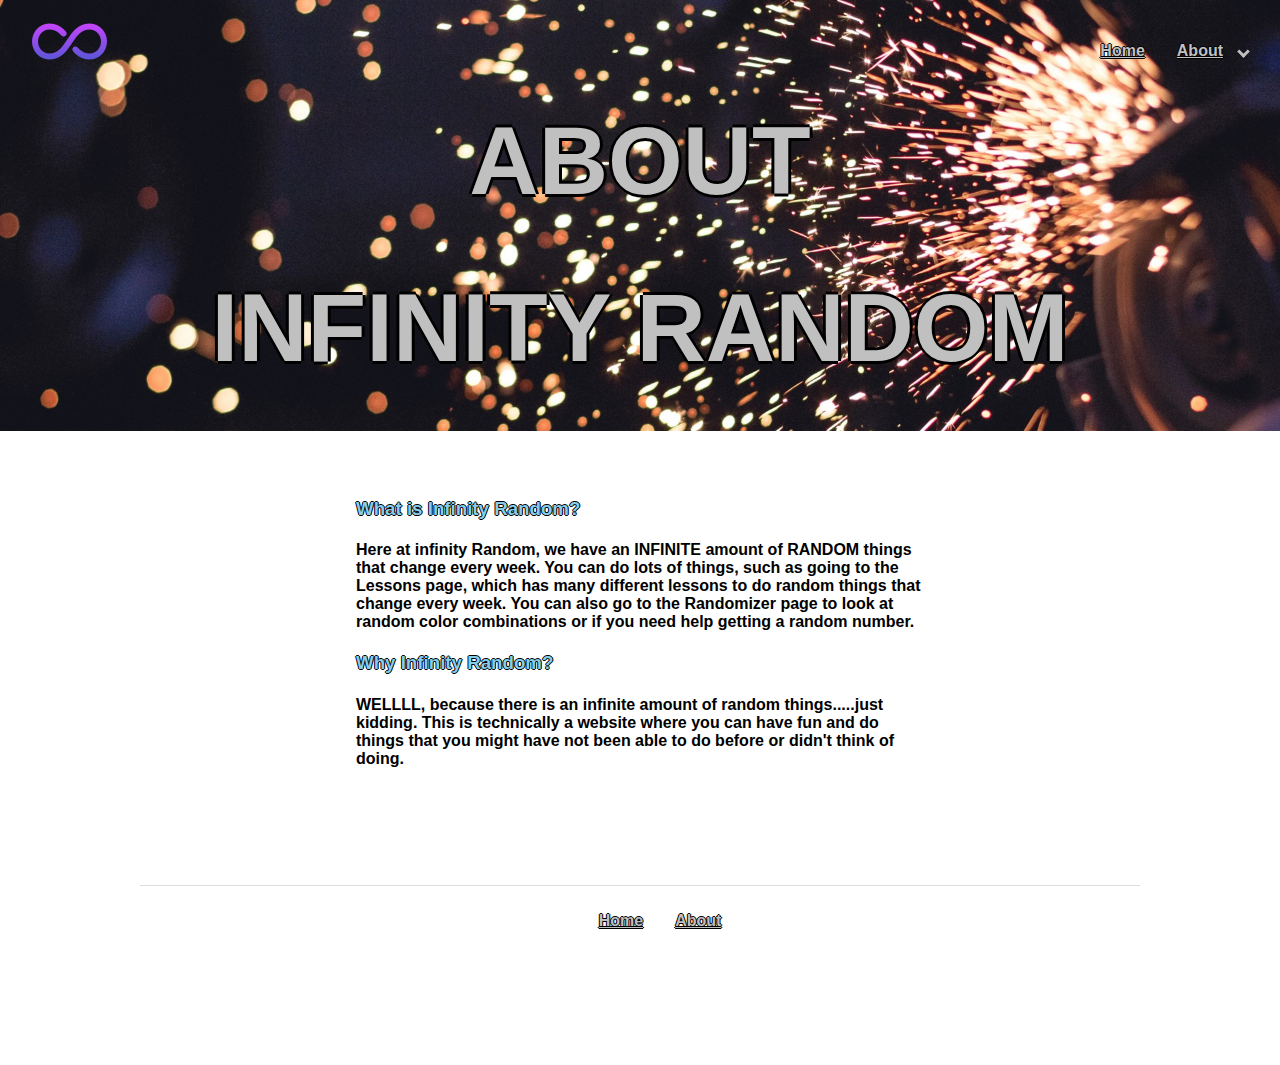
==== about.html @ b8838ff2 "created navicon" ====
<!doctype html>
<html lang="en">
<head>
    <meta charset="utf-8" />
    <title>InfinityRandom | About</title>
    <meta name="description" content="This is InfinityRandom." />
    <meta name="viewport" content="width=device-width, initial-scale=1" />
    <link href="css/style.css" rel="stylesheet" type="text/css" />
</head>

<body class="page-sub page-about">
    <header class="toggle-nav">
        <div class="site-id">
            <h1><a href="index.html"><img src="images/infinity-purple.png" alt="Infinityrandom icon"></a></h1>
        </div>
        <nav class="site-nav">
                <div class="menu-button navicon">Menu</div>
            <ul>
                <li><a href="index.html">Home</a></li>
                <li><a href="about.html">About</a></li>
                <p><i class="arrow down"></i></p>
            </ul>
        </nav>
    </header>
    <main>
        <section class="hero">
            <h2>About</h2>
            <h2>Infinity Random</h2>
        </section>
        <section class="about-archives">
            <article class="about-entry" id="whatisinfinityrandom">
            <h3>What is Infinity Random?</h3>
            <h4>Here at infinity Random, we have an INFINITE amount of RANDOM things that change every week. You can do lots of things, such as going to the Lessons page, which has many different lessons to do random things that change every week. You can also go to the Randomizer page to look at random color combinations or if you need help getting a random number.</h4>
        </article>
       
        <article>
            <h3>Why Infinity Random?</h3>
            <h4>WELLLL, because there is an infinite amount of random things.....just kidding. This is technically a website where you can have fun and do things that you might have not been able to do before or didn't think of doing. </h4>
        </article>
    </section>
</main>
<footer>
        <nav class="site-nav">
            <ul>
                <li><a href="index.html">Home</a></li>
                <li><a href="about.html">About</a></li>
            </ul>
        </nav>
</footer>

     <!-- MAIN JS -->
     <script src="js/script.js"></script>
     
</body>

</html>
---- css/style.css ----
/* GLOBAL */

* { box-sizing: border-box; }

body {
    font-family: sans-serif;
    font-weight: bold;
    margin: 0;
}




/* HEADER */
header {
    position: absolute;
    width: 100%;
    color: white;
    padding: 1em 2em;
}

header a {
    color: white;
}

header {
    display: grid;
    grid-template-columns: 1fr 1fr;
    align-items: center;
}


/* SITE ID */
.site-id h1 {
    margin: 0;
}


/* SITE NAV */
nav ul {
    display: flex;
    justify-content: flex-end;
    margin: 0;
    padding-top: .6em;
}

nav li {
    margin: 0;
    list-style: none;
}

nav a {
    display: block;
    padding: 1em
}


/* FOOTER */
footer {
    border-top: 1px solid #ddd;
    max-width: 1000px;
    min-height: 20vh;
    margin: 0 auto;
}

footer nav ul {
    justify-content: center;
}


/* MAIN */
main {
    padding: 0 0 3em 0;
    min-height: 80vh;
}

/* SECTIONS */

section {
    padding: 3em 1em;
}

/* HERO */
.hero {
    display: grid;
    align-content: center;
    text-align: center;
    min-height: 50vh;
    color: white;
}

.hero h2 {
    font-size: 6em;
    text-transform: uppercase;
    margin: 0 auto;
}

.hero p{
    max-width: 600px;
    margin: 1em auto;
}

/* LINKS */
.page-home header a {
    color: silver;
}

footer a {
    color: black;
}

a {
    text-decoration: underline;
}

/* SUB PAGES */
.page-sub .hero {
    background: #888;
    min-height: 30vh;
}

/* HOME PAGE */
.page-home .hero {
    background-image: url('../images/stars.jpg');
    background-position: center;
    background-size: cover;
    background-color: rgb(31, 59, 143);
}

.page-home .hero h2 {
    padding-top: .6em;
}

.page-home .home-archives a {
    color: royalblue;
}

.page-home .home-archives {
    max-width: 600px;
    margin: 0 auto;
}

.page-home .home-archives h3 {
    padding-top: 10px;
}

.page-home .pencils {
    max-width: 665px;
    margin: 0 auto;
}

.page-home .home-archives h3 {
    color: skyblue;
    text-shadow: -1px 0 black, 0 1px black, 1px 0 black, 0 -1px black;
}

.page-home .hero h2 {
    color: silver;
    text-shadow: -3px 0 black, 0 3px black, 3px 0 black, 0 -3px black;
}

.page-home .hero h3 {
    color: silver;
    text-shadow: -1px 0 black, 0 1px black, 1px 0 black, 0 -1px black;
}

.page-home a {
        color: silver;
        text-shadow: -1px 0 black, 0 1px black, 1px 0 black, 0 -1px black;
}

/* ABOUT PAGE */
.page-about .hero h2 {
    padding-top: .6em;
}

.page-about .hero {
    background-image: url('../images/sparks.jpg');
    background-position: center;
    background-size: cover;
    background-color: black
}

.page-about .hero h2 {
    color: silver;
    text-shadow: -3px 0 black, 0 3px black, 3px 0 black, 0 -3px black;
}

.page-about .about-archives h3 {
    color: skyblue;
    text-shadow: -1px 0 black, 0 1px black, 1px 0 black, 0 -1px black;
}

.page-about .about-archives {
    max-width: 600px;
    margin: 0 auto;
}

.page-about a {
    color: silver;
    text-shadow: -1px 0 black, 0 1px black, 1px 0 black, 0 -1px black;
}

i {
    border: solid silver;
    border-width: 0 3px 3px 0;
    display: inline-block;
    padding: 3px;
}

.down {
    transform: rotate(45deg);
    -webkit-transform: rotate(45deg);
}
/* SECTIONS */
section {
    padding: 3em 1em;
}


/* MENU BUTTON */

.menu-button {
    position: absolute;
    z-index: 10;
    top: 1.5em;
    right: 4%;
    display: flex;
    color: rgba(red, green, blue, alpha)
}

.menu-button:hover {
    cursor: pointer;
}

@media (min-width: 768px) {
    .menu-button {
        top: -9999px;
        left: -9999px;
    }
}

/* NAVICON */

.navicon {
    color: rgba(207, 124, 255,0);
    cursor: default;
    top: 1.2em;
    position: absolute;
}

.navicon:after {
    cursor: pointer;
    content: "\2630";
    font-size: 1.5em;
    color: rgb(191, 134, 255);
    display: block;
    margin-left: .5em;
    transition: .2s all ease-out;
}

.page-about .navicon:after { color: silver; }
.page-home .navicon:after { color: silver; }


.expanded .navicon:after {
    content: "\2715";
    transform: rotate(90deg);
}

/* TOGGLE NAV */

@media (max-width: 767px) {

    .toggle-nav {
        text-align: left;
    }

    .toggle-nav .site-nav ul {
        display: none;
        max-height: 0;
        overflow: hidden;
        transition: .4s all ease-out;
    }

    .toggle-nav .site-nav.expanded ul {
        display: block;
        min-height: 1000px;
        min-width: 1000px;
        transition: .8s all ease-out;
        padding: 3em 3em 6em 30em;
        background: black;
        position: absolute;
        top: 0;
        right: 0;
        z-index: 5;
    }
    
    .toggle-nav .site-nav ul li {
        display: block;
        text-align: center;
    }
    
    .toggle-nav .site-nav ul li a {
        transition: .2s all ease-out;
    }

    .page-home .toggle-nav .site-nav ul li a:hover {
        background: navy;
        color: seashell;
    }

}
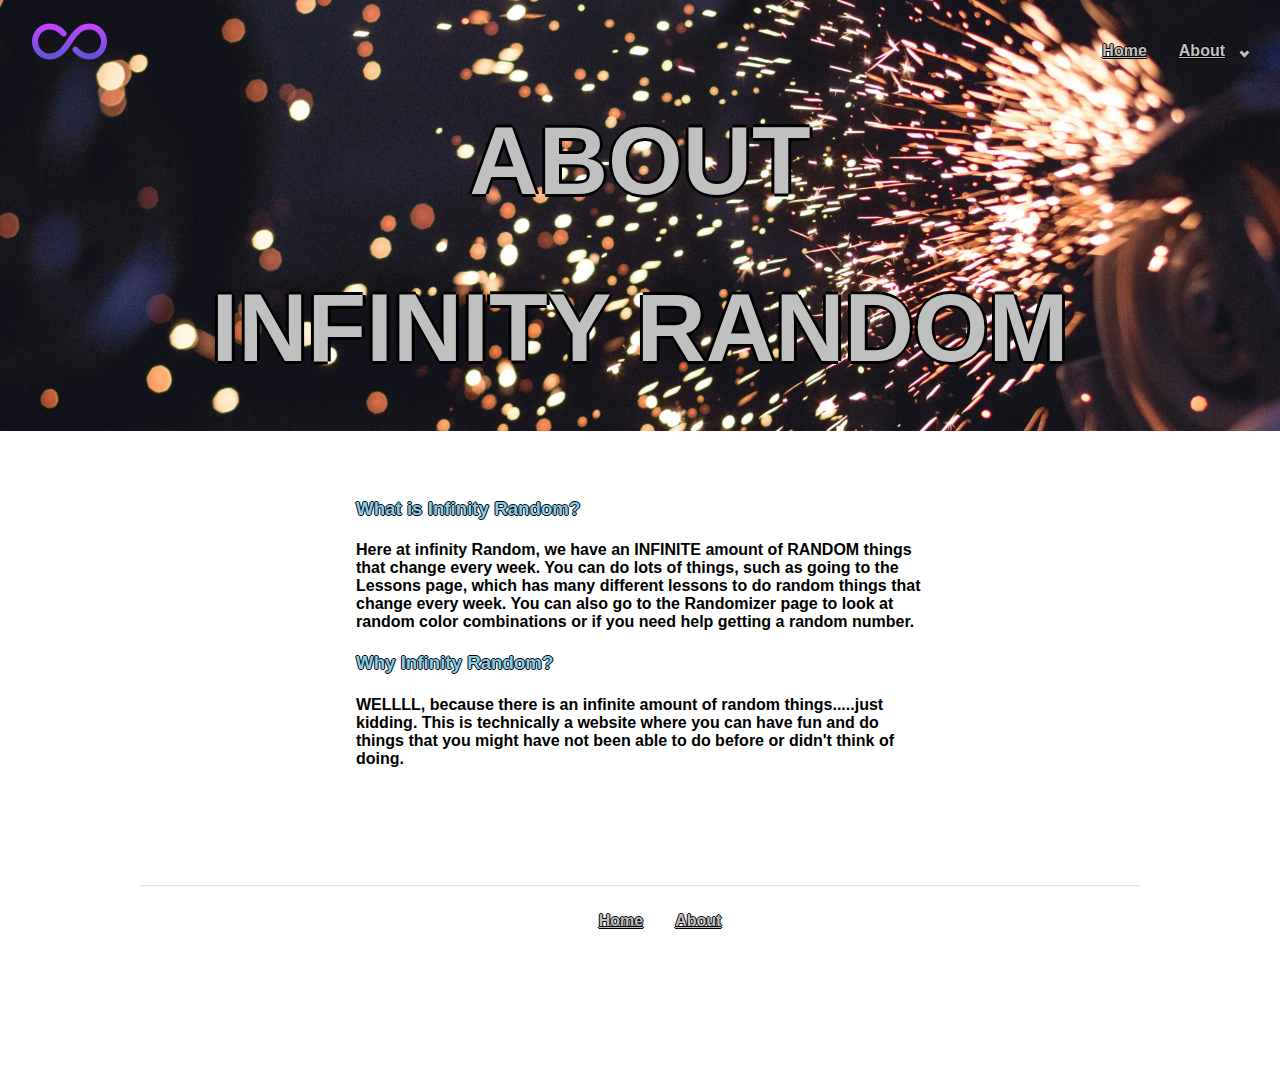
==== commit 5800a575: "added dropdown menu" ====
--- a/about.html
+++ b/about.html
@@ -33,7 +33,7 @@
             <h4>Here at infinity Random, we have an INFINITE amount of RANDOM things that change every week. You can do lots of things, such as going to the Lessons page, which has many different lessons to do random things that change every week. You can also go to the Randomizer page to look at random color combinations or if you need help getting a random number.</h4>
         </article>
        
-        <article>
+        <article class="about-entry" id="whyinfinityrandom">
             <h3>Why Infinity Random?</h3>
             <h4>WELLLL, because there is an infinite amount of random things.....just kidding. This is technically a website where you can have fun and do things that you might have not been able to do before or didn't think of doing. </h4>
         </article>
--- a/css/style.css
+++ b/css/style.css
@@ -85,7 +85,7 @@
     display: grid;
     align-content: center;
     text-align: center;
-    min-height: 50vh;
+    min-height: 51vh;
     color: white;
 }
 
@@ -205,7 +205,7 @@
     border: solid silver;
     border-width: 0 3px 3px 0;
     display: inline-block;
-    padding: 3px;
+    padding: 2px;
 }
 
 .down {
@@ -253,14 +253,18 @@
     cursor: pointer;
     content: "\2630";
     font-size: 1.5em;
-    color: rgb(191, 134, 255);
     display: block;
     margin-left: .5em;
     transition: .2s all ease-out;
 }
 
-.page-about .navicon:after { color: silver; }
-.page-home .navicon:after { color: silver; }
+.page-about .navicon:after { 
+    color: silver;
+}
+
+.page-home .navicon:after { 
+    color: silver;
+}
 
 
 .expanded .navicon:after {
@@ -286,7 +290,7 @@
     .toggle-nav .site-nav.expanded ul {
         display: block;
         min-height: 1000px;
-        min-width: 1000px;
+        min-width: 900px;
         transition: .8s all ease-out;
         padding: 3em 3em 6em 30em;
         background: black;
@@ -310,4 +314,41 @@
         color: seashell;
     }
 
+}
+
+/* DROPDOWN */
+.dropbtn {
+    cursor: pointer;
+}
+
+.dropdown {
+    position: relative;
+    display: inline-block
+}
+
+.dropdown ul {
+    padding: 0;
+}
+
+.dropdown-content {
+    display: none;
+    position: absolute;
+    background-color: black;
+    min-width: 160px;
+    z-index: 1;
+}
+
+.dropdown-content a {
+    color: black;
+    padding: 12px 16px;
+    text-decoration: none;
+    display: block;
+}
+
+.dropdown-content a:hover {
+    background-color: navy;
+}
+
+.dropdown:hover .dropdown-content {
+    display: block;
 }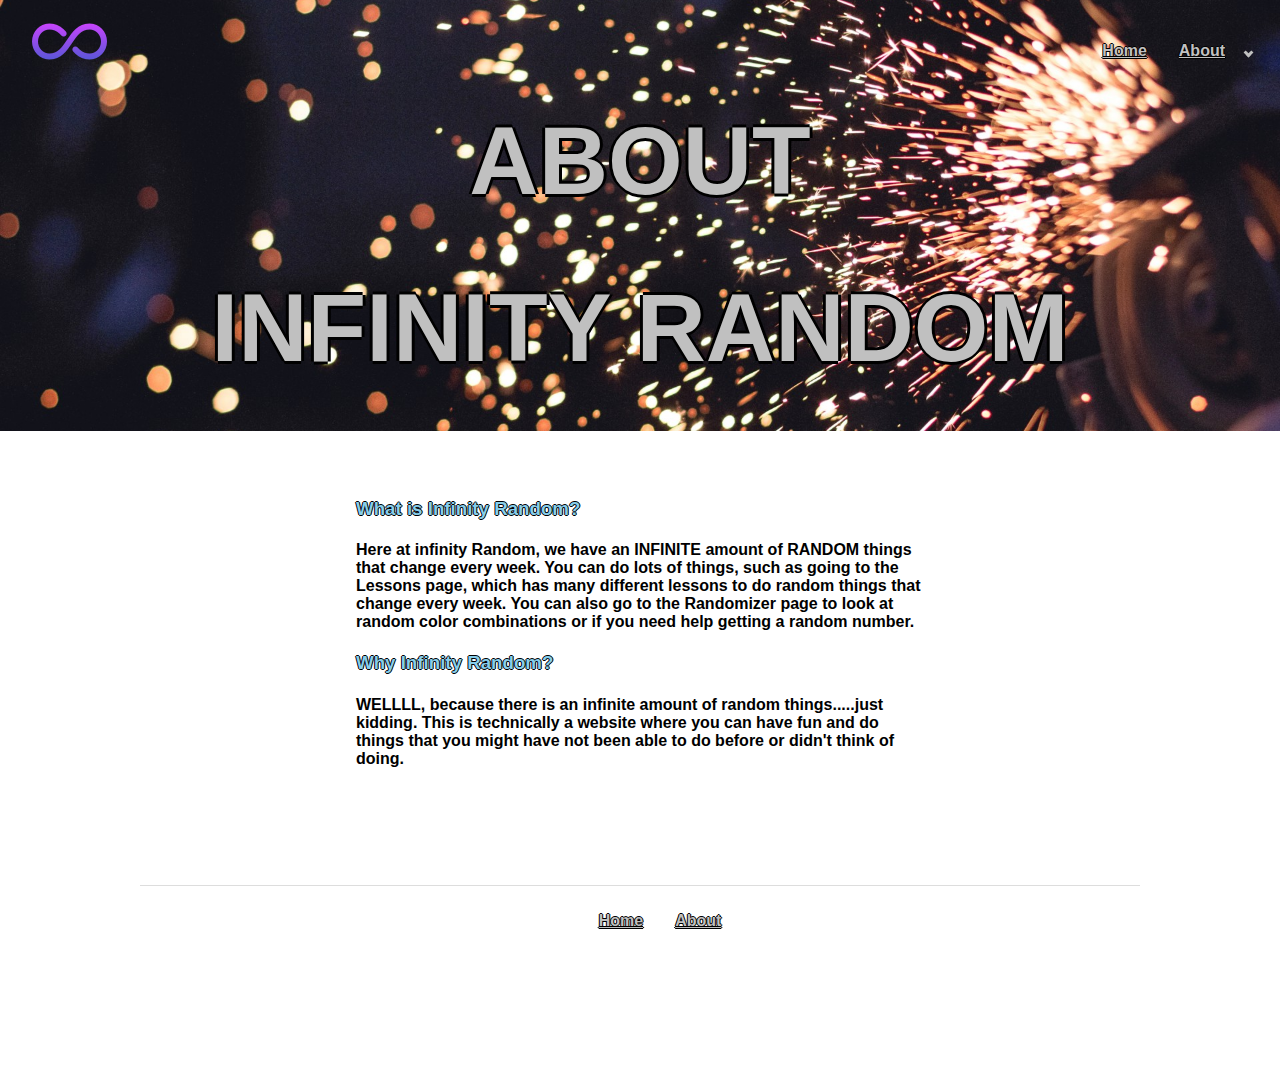
==== commit fbf74587: "fixed down arrow" ====
--- a/about.html
+++ b/about.html
@@ -17,8 +17,7 @@
                 <div class="menu-button navicon">Menu</div>
             <ul>
                 <li><a href="index.html">Home</a></li>
-                <li><a href="about.html">About</a></li>
-                <p><i class="arrow down"></i></p>
+                <li><a href="about.html">About<i class="arrow down"></i></a></li>
             </ul>
         </nav>
     </header>
@@ -28,12 +27,12 @@
             <h2>Infinity Random</h2>
         </section>
         <section class="about-archives">
-            <article class="about-entry" id="whatisinfinityrandom">
+            <article class="about-entry">
             <h3>What is Infinity Random?</h3>
             <h4>Here at infinity Random, we have an INFINITE amount of RANDOM things that change every week. You can do lots of things, such as going to the Lessons page, which has many different lessons to do random things that change every week. You can also go to the Randomizer page to look at random color combinations or if you need help getting a random number.</h4>
         </article>
        
-        <article class="about-entry" id="whyinfinityrandom">
+        <article class="about-entry">
             <h3>Why Infinity Random?</h3>
             <h4>WELLLL, because there is an infinite amount of random things.....just kidding. This is technically a website where you can have fun and do things that you might have not been able to do before or didn't think of doing. </h4>
         </article>
--- a/css/style.css
+++ b/css/style.css
@@ -206,6 +206,19 @@
     border-width: 0 3px 3px 0;
     display: inline-block;
     padding: 2px;
+    position: relative;
+    left: 20px;
+    bottom: 2px
+}
+
+.page-about i {
+    border: solid silver;
+    border-width: 0 3px 3px 0;
+    display: inline-block;
+    padding: 2px;
+    position: relative;
+    right: 226px;
+    top: .05px;
 }
 
 .down {
@@ -309,46 +322,9 @@
         transition: .2s all ease-out;
     }
 
-    .page-home .toggle-nav .site-nav ul li a:hover {
+    .toggle-nav .site-nav ul li a:hover {
         background: navy;
         color: seashell;
     }
 
-}
-
-/* DROPDOWN */
-.dropbtn {
-    cursor: pointer;
-}
-
-.dropdown {
-    position: relative;
-    display: inline-block
-}
-
-.dropdown ul {
-    padding: 0;
-}
-
-.dropdown-content {
-    display: none;
-    position: absolute;
-    background-color: black;
-    min-width: 160px;
-    z-index: 1;
-}
-
-.dropdown-content a {
-    color: black;
-    padding: 12px 16px;
-    text-decoration: none;
-    display: block;
-}
-
-.dropdown-content a:hover {
-    background-color: navy;
-}
-
-.dropdown:hover .dropdown-content {
-    display: block;
 }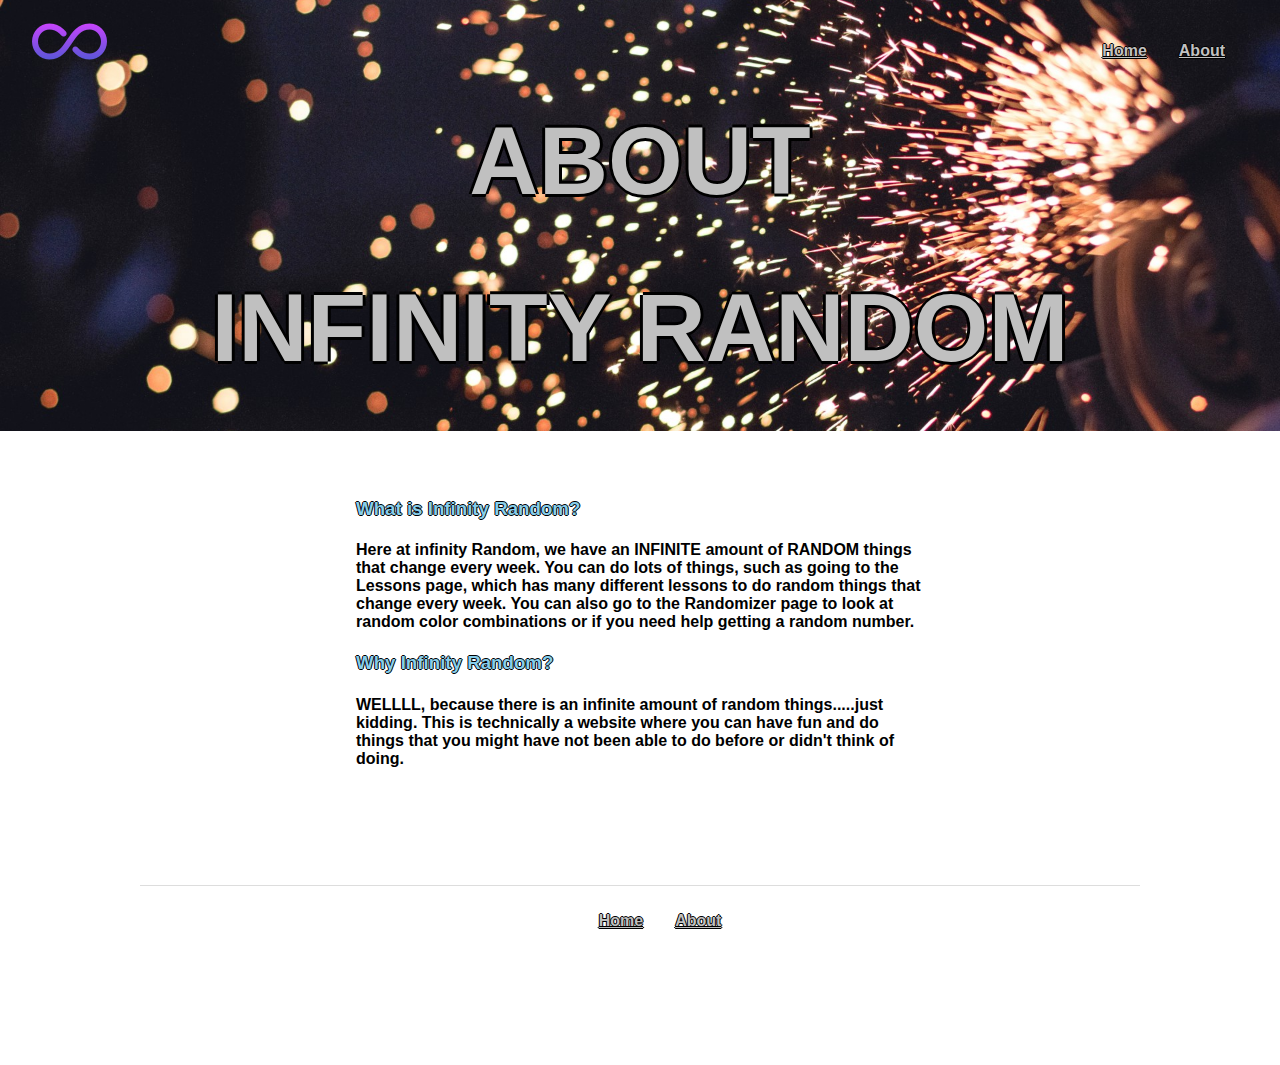
==== commit 997d37f0: "attempted to do dropdown again" ====
--- a/about.html
+++ b/about.html
@@ -17,7 +17,7 @@
                 <div class="menu-button navicon">Menu</div>
             <ul>
                 <li><a href="index.html">Home</a></li>
-                <li><a href="about.html">About<i class="arrow down"></i></a></li>
+                <li><a href="about.html" id="about">About<i class="arrow down"></i></a></li>
             </ul>
         </nav>
     </header>
@@ -27,12 +27,12 @@
             <h2>Infinity Random</h2>
         </section>
         <section class="about-archives">
-            <article class="about-entry">
+            <article class="about-entry" id="whatisinfinityrandom">
             <h3>What is Infinity Random?</h3>
             <h4>Here at infinity Random, we have an INFINITE amount of RANDOM things that change every week. You can do lots of things, such as going to the Lessons page, which has many different lessons to do random things that change every week. You can also go to the Randomizer page to look at random color combinations or if you need help getting a random number.</h4>
         </article>
        
-        <article class="about-entry">
+        <article class="about-entry" id="whyinfinityrandom">
             <h3>Why Infinity Random?</h3>
             <h4>WELLLL, because there is an infinite amount of random things.....just kidding. This is technically a website where you can have fun and do things that you might have not been able to do before or didn't think of doing. </h4>
         </article>
--- a/css/style.css
+++ b/css/style.css
@@ -169,6 +169,16 @@
         text-shadow: -1px 0 black, 0 1px black, 1px 0 black, 0 -1px black;
 }
 
+.about-link {
+    position: relative;
+    right: 100px;
+}
+
+.home-link {
+    position: relative;
+    left: -100px;
+}
+
 /* ABOUT PAGE */
 .page-about .hero h2 {
     padding-top: .6em;
@@ -206,9 +216,9 @@
     border-width: 0 3px 3px 0;
     display: inline-block;
     padding: 2px;
-    position: relative;
-    left: 20px;
-    bottom: 2px
+    position: absolute;
+    left: 70px;
+    bottom: 20px
 }
 
 .page-about i {
@@ -327,4 +337,55 @@
         color: seashell;
     }
 
+    .toggle-nav .site-nav .home-link {
+        position: absolute;
+        right: -500px;
+    }
+
+    .toggle-nav .site-nav .about-link {
+        position: absolute;
+        left: 130px;
+        top: 50px;
+    }
+
+}
+
+/* DROPDOWN */
+.dropbtn {
+    cursor: pointer;
+    position: absolute;
+}
+
+.dropdown {
+    position: relative;
+    display: inline-block;
+}
+
+.dropdown ul {
+    padding: 0;
+}
+
+.dropdown-content {
+    display: none;
+    position: absolute;
+    top: 100px;
+    left: 130px;
+    background-color: navy;
+    min-width: 160px;
+    z-index: 1;
+}
+
+.dropdown-content a {
+    color: silver;
+    padding: 12px 16px;
+    text-decoration: underline;
+    display: block;
+}
+
+.dropdown-content a:hover {
+    background-color: rgb(61, 61, 255);
+}
+
+.dropdown:hover .dropdown-content {
+    display: block;
 }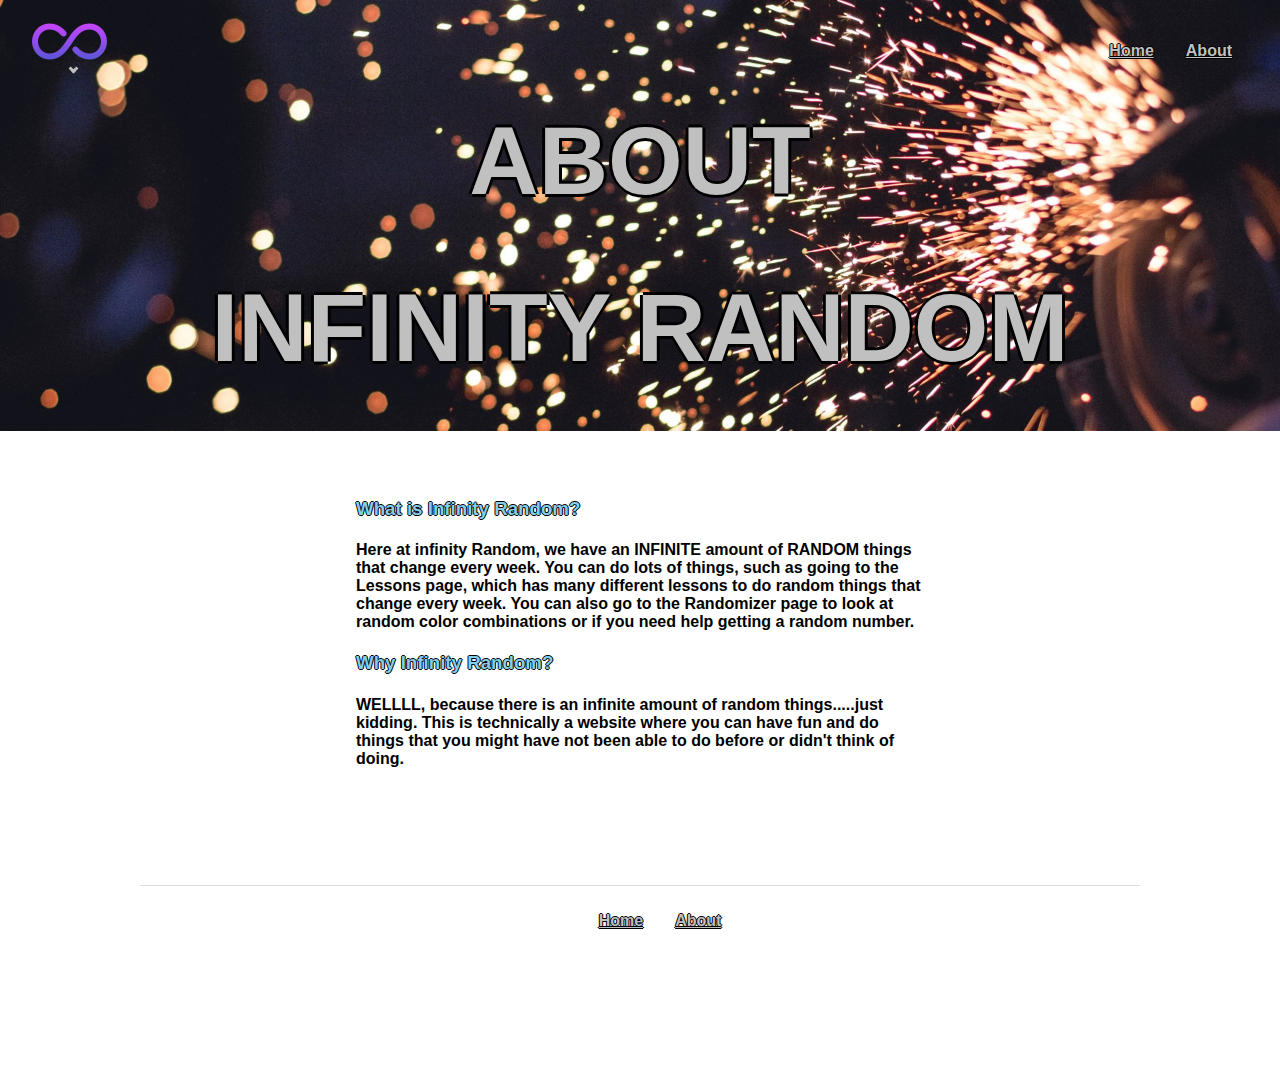
==== commit c26aa421: "postioned some stuff" ====
--- a/about.html
+++ b/about.html
@@ -16,8 +16,8 @@
         <nav class="site-nav">
                 <div class="menu-button navicon">Menu</div>
             <ul>
-                <li><a href="index.html">Home</a></li>
-                <li><a href="about.html" id="about">About<i class="arrow down"></i></a></li>
+                <li class="home-link"><a href="index.html">Home</a></li>
+                <li class="about-link"><a href="about.html">About<i class="arrow down"></i></a></li>
             </ul>
         </nav>
     </header>
@@ -26,7 +26,7 @@
             <h2>About</h2>
             <h2>Infinity Random</h2>
         </section>
-        <section class="about-archives">
+        <section class="about-archives"> 
             <article class="about-entry" id="whatisinfinityrandom">
             <h3>What is Infinity Random?</h3>
             <h4>Here at infinity Random, we have an INFINITE amount of RANDOM things that change every week. You can do lots of things, such as going to the Lessons page, which has many different lessons to do random things that change every week. You can also go to the Randomizer page to look at random color combinations or if you need help getting a random number.</h4>
--- a/css/style.css
+++ b/css/style.css
@@ -167,16 +167,6 @@
 .page-home a {
         color: silver;
         text-shadow: -1px 0 black, 0 1px black, 1px 0 black, 0 -1px black;
-}
-
-.about-link {
-    position: relative;
-    right: 100px;
-}
-
-.home-link {
-    position: relative;
-    left: -100px;
 }
 
 /* ABOUT PAGE */
@@ -219,16 +209,6 @@
     position: absolute;
     left: 70px;
     bottom: 20px
-}
-
-.page-about i {
-    border: solid silver;
-    border-width: 0 3px 3px 0;
-    display: inline-block;
-    padding: 2px;
-    position: relative;
-    right: 226px;
-    top: .05px;
 }
 
 .down {
@@ -339,53 +319,12 @@
 
     .toggle-nav .site-nav .home-link {
         position: absolute;
-        right: -500px;
+        right: 610px;
     }
 
     .toggle-nav .site-nav .about-link {
         position: absolute;
-        left: 130px;
-        top: 50px;
-    }
-
-}
-
-/* DROPDOWN */
-.dropbtn {
-    cursor: pointer;
-    position: absolute;
-}
-
-.dropdown {
-    position: relative;
-    display: inline-block;
-}
-
-.dropdown ul {
-    padding: 0;
-}
-
-.dropdown-content {
-    display: none;
-    position: absolute;
-    top: 100px;
-    left: 130px;
-    background-color: navy;
-    min-width: 160px;
-    z-index: 1;
-}
-
-.dropdown-content a {
-    color: silver;
-    padding: 12px 16px;
-    text-decoration: underline;
-    display: block;
-}
-
-.dropdown-content a:hover {
-    background-color: rgb(61, 61, 255);
-}
-
-.dropdown:hover .dropdown-content {
-    display: block;
-}+        right: 470px;
+    }
+
+}
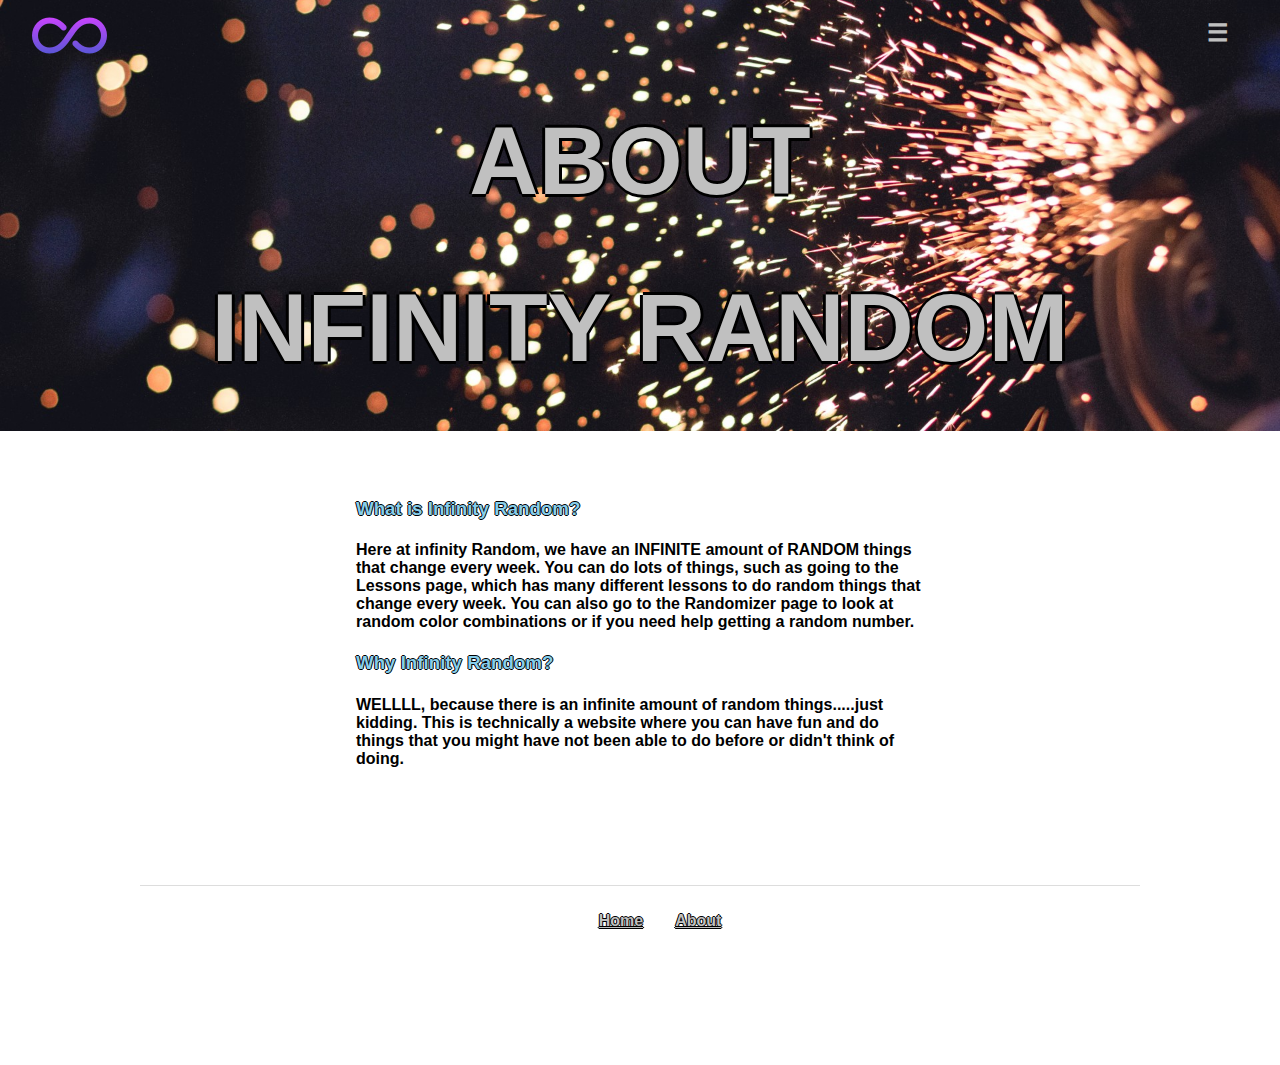
==== commit e0572e38: "added a link" ====
--- a/about.html
+++ b/about.html
@@ -18,6 +18,7 @@
             <ul>
                 <li class="home-link"><a href="index.html">Home</a></li>
                 <li class="about-link"><a href="about.html">About<i class="arrow down"></i></a></li>
+                <li class="whir-link"><a href="about.html#whatisinfinityrandom">What is Infinity Random?</a></li>
             </ul>
         </nav>
     </header>
--- a/css/style.css
+++ b/css/style.css
@@ -206,11 +206,18 @@
     border-width: 0 3px 3px 0;
     display: inline-block;
     padding: 2px;
-    position: absolute;
-    left: 70px;
-    bottom: 20px
-}
-
+}
+
+.page-home i {
+    position: relative;
+    bottom: 2px;
+    left: 6px;
+}
+
+.page-about i {
+    position: relative;
+    left: 6px;
+}
 .down {
     transform: rotate(45deg);
     -webkit-transform: rotate(45deg);
@@ -236,7 +243,7 @@
     cursor: pointer;
 }
 
-@media (min-width: 768px) {
+@media (min-width: 2000px) {
     .menu-button {
         top: -9999px;
         left: -9999px;
@@ -277,7 +284,7 @@
 
 /* TOGGLE NAV */
 
-@media (max-width: 767px) {
+@media (max-width: 1999px) {
 
     .toggle-nav {
         text-align: left;
@@ -327,4 +334,44 @@
         right: 470px;
     }
 
-}
+    .page-about .toggle-nav .site-nav .home-link {
+        position: absolute;
+        right: 545px;
+    }
+
+    .page-about .toggle-nav .site-nav .about-link {
+        position: absolute;
+        right: 425px;
+    }
+
+    .home-link a {
+        font-size: 17px;
+    }
+
+    .about-link a {
+        font-size: 17px;
+    }
+
+    .page-about .home-link a {
+        font-size: 14px;
+    }
+
+    .page-about .about-link a {
+        font-size: 14px;
+    }
+
+
+}
+
+.whir-link a {
+    position: absolute;
+    top: 100px;
+    right: 410px;
+    font-size: 14px;
+}
+.page-about .whir-link a {
+    position: absolute;
+    right: 360px;
+    font-size: 13px;
+}
+
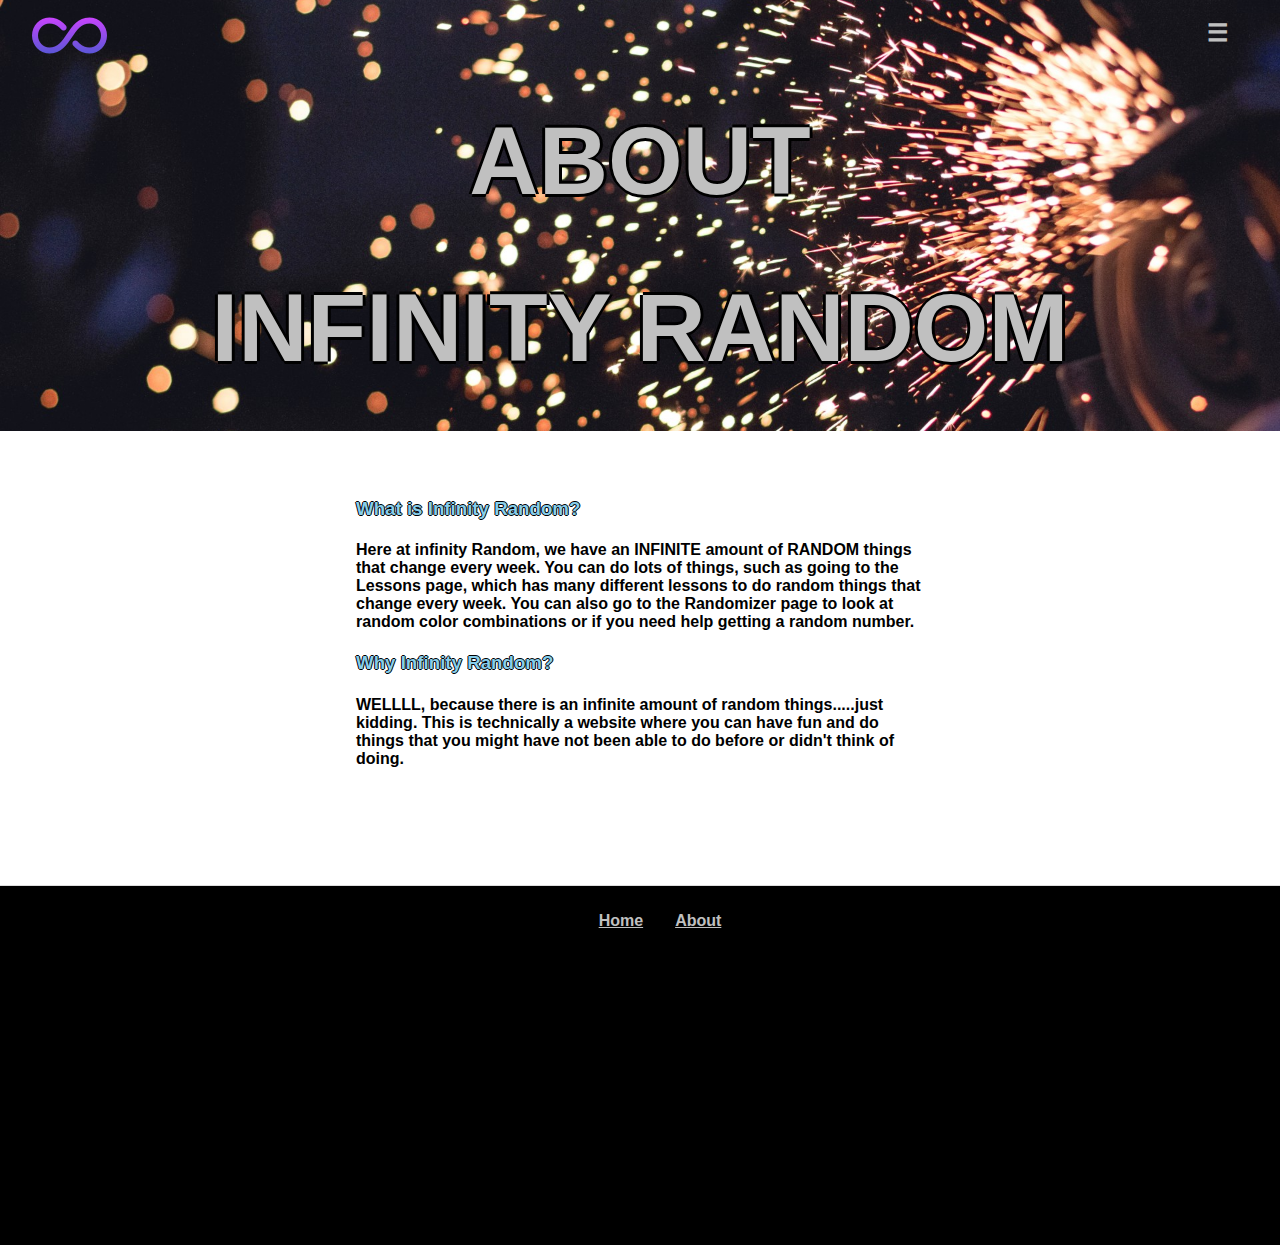
==== commit f0ced71b: "did random stuff" ====
--- a/about.html
+++ b/about.html
@@ -19,6 +19,7 @@
                 <li class="home-link"><a href="index.html">Home</a></li>
                 <li class="about-link"><a href="about.html">About<i class="arrow down"></i></a></li>
                 <li class="whir-link"><a href="about.html#whatisinfinityrandom">What is Infinity Random?</a></li>
+                <li class="wir-link"><a href="about.html#whyinfinityrandom">Why Infinity Random?</a></li>
             </ul>
         </nav>
     </header>
--- a/css/style.css
+++ b/css/style.css
@@ -58,9 +58,10 @@
 /* FOOTER */
 footer {
     border-top: 1px solid #ddd;
-    max-width: 1000px;
-    min-height: 20vh;
-    margin: 0 auto;
+    min-width: 650px;
+    min-height: 40vh;
+    margin: 0 auto;
+    background-color: black;
 }
 
 footer nav ul {
@@ -132,7 +133,7 @@
 }
 
 .page-home .home-archives a {
-    color: royalblue;
+    color: silver;
 }
 
 .page-home .home-archives {
@@ -299,8 +300,8 @@
 
     .toggle-nav .site-nav.expanded ul {
         display: block;
-        min-height: 1000px;
-        min-width: 900px;
+        min-height: 600px;
+        min-width: 100px;
         transition: .8s all ease-out;
         padding: 3em 3em 6em 30em;
         background: black;
@@ -326,30 +327,30 @@
 
     .toggle-nav .site-nav .home-link {
         position: absolute;
-        right: 610px;
+        right: 260px;
     }
 
     .toggle-nav .site-nav .about-link {
         position: absolute;
-        right: 470px;
+        right: 120px;
     }
 
     .page-about .toggle-nav .site-nav .home-link {
         position: absolute;
-        right: 545px;
+        right: 240px;
     }
 
     .page-about .toggle-nav .site-nav .about-link {
         position: absolute;
-        right: 425px;
+        right: 120px;
     }
 
     .home-link a {
-        font-size: 17px;
+        font-size: 14px;
     }
 
     .about-link a {
-        font-size: 17px;
+        font-size: 14px;
     }
 
     .page-about .home-link a {
@@ -363,15 +364,46 @@
 
 }
 
-.whir-link a {
+.page-home .whir-link a {
     position: absolute;
     top: 100px;
-    right: 410px;
-    font-size: 14px;
-}
+    right: 65px;
+    font-size: 13px;
+}
+
 .page-about .whir-link a {
     position: absolute;
-    right: 360px;
+    top: 90px;
+    right: 58px;
     font-size: 13px;
 }
 
+.page-home .lessons-th {
+    max-width: 665px;
+    margin: 0 auto;
+}
+
+.page-home .numbers {
+    max-width: 665px;
+    margin: 0 auto;
+}
+
+.page-home .forms-link {
+    position: absolute;
+    top: 250px;
+    right: 250px;
+}
+
+.page-home .wir-link {
+    position: absolute;
+    top: 143px;
+    right: 75px;
+    font-size: 13px;
+}
+
+.page-about .wir-link {
+    position: absolute;
+    top: 130px;
+    right: 67px;
+    font-size: 13px;
+}